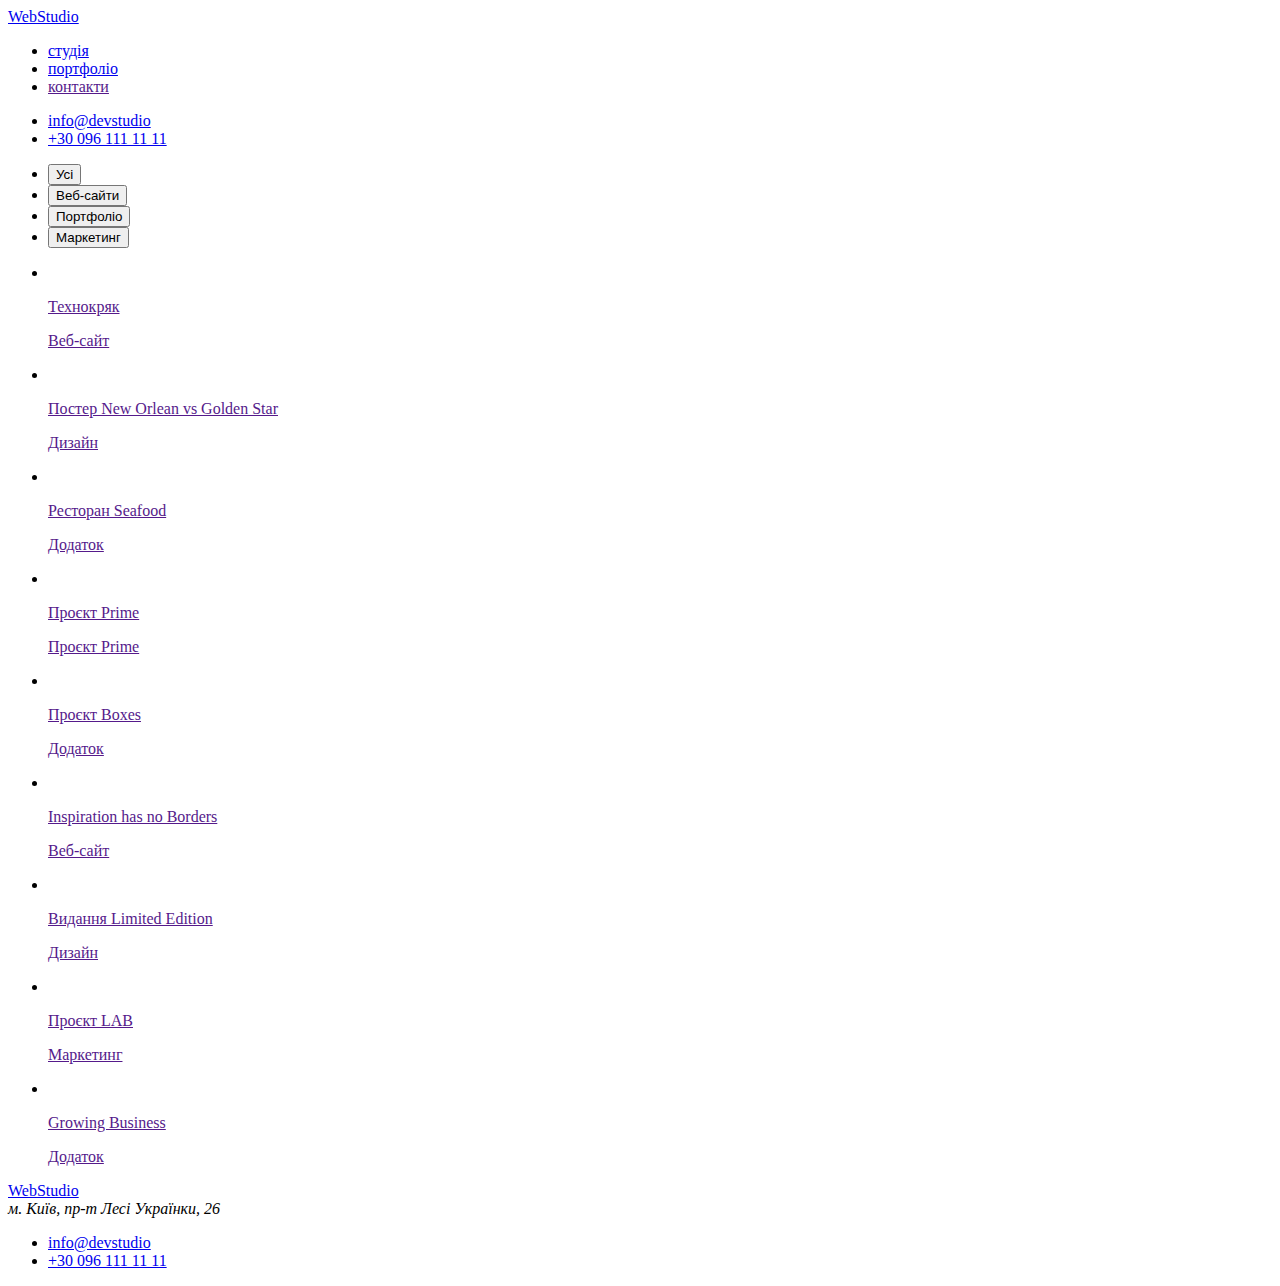
==== portfolio.html @ 76befbde "main1portfolio" ====
<!DOCTYPE html>
<html lang="en">
<head>
    <meta charset="UTF-8">
    <meta http-equiv="X-UA-Compatible" content="IE=edge">
    <meta name="viewport" content="width=device-width, initial-scale=1.0">
    <title>Portfolio</title>
</head>
<body>
    <header>
       
        <nav>
        <!-- Логотип -->
         <a href="./">WebStudio</a>
         <!-- Навігація -->
         <ul>
           <li><a href="./index.html">студія</a></li>
           <li><a href="./portfolio.html">портфоліо</a></li>
           <li><a href="">контакти</a></li>
         </ul>
       </nav>
       <ul>
         <li><a href="info@devstudio">info@devstudio</a></li>
         <li><a href="+30 096 111 11 11 ">+30 096 111 11 11 </a></li>
       </ul>
     </header>
     <main>
        <section>
<ul>
    <li>
<button type="button">  Усі  </button>
</li>
<li>
<button type="button"> Веб-сайти </button>
</li>
<li>
<button type="button"> Портфоліо </button>
</li>
<li>
<button type="button">Маркетинг</button>
</li>
</ul>
<ul>
    <li>
        <a href="">
            <img src="images/img11.png" alt="">
            <p>Технокряк</p>
            <p>Веб-сайт</p>
        </a>
    </li>
    <li>
        <a href="">
            <img src="images/img12.png" alt="">
            <p>Постер New Orlean vs Golden Star</p>
            <p>Дизайн</p>
        </a>
    </li>
    <li>
        <a href="">
            <img src="images/img13.png" alt="">
            <p>Ресторан Seafood</p>
            <p>Додаток</p>
        </a>
    </li>
    <li>
        <a href="">
            <img src="images/img14.png" alt="">
            <p>Проєкт Prime</p>
            <p>Проєкт Prime</p>
        </a>
    </li>
    <li>
        <a href="">
            <img src="images/img14 (1).png" alt="">
            <p>Проєкт Boxes</p>
            <p>Додаток</p>
        </a>
    </li>
    <li>
        <a href="">
            <img src="images/img15.png" alt="">
            <p>Inspiration has no Borders</p>
            <p>Веб-сайт</p>
        </a>
    </li>
    <li>
        <a href="">
            <img src="images/img15.png" alt="">
            <p>Видання Limited Edition</p>
            <p>Дизайн</p>
        </a>
    </li>
    <li>
        <a href="">
            <img src="images/img17.png" alt="">
            <p>Проєкт LAB</p>
            <p>Маркетинг</p>
        </a>
    </li>
    <li>
        <a href="">
            <img src="images/img18.png" alt="">
            <p>Growing Business</p>
            <p>Додаток</p>
        </a>
    </li>
</ul>
        </section>
     </main>
     <footer>
        <a href="./">WebStudio</a>
        <address>м. Київ, пр-т Лесі Українки, 26</address>
       <ul>
          <li><a href="info@devstudio">info@devstudio</a></li>
          <li><a href="+30 096 111 11 11 ">+30 096 111 11 11 </a></li>
        </ul>
      </footer>  
</body>
</html>
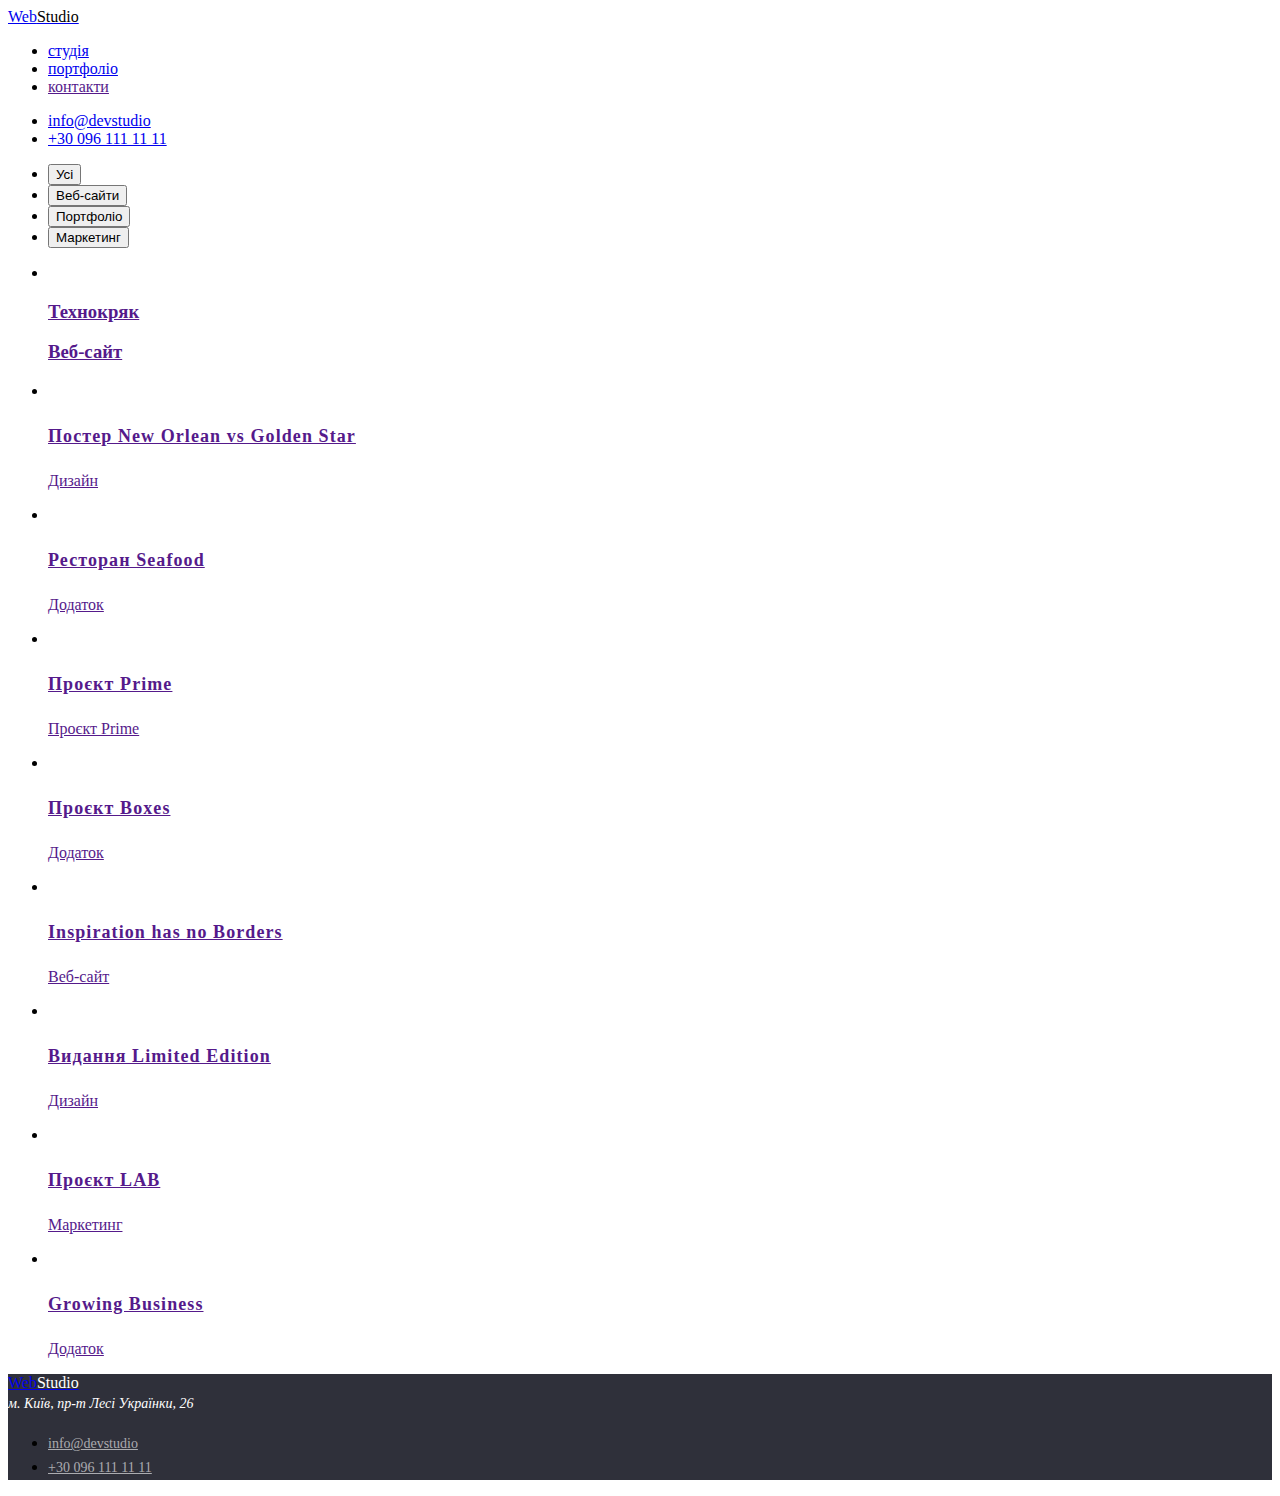
==== commit b4d18395: "FRIDAY" ====
--- a/portfolio.html
+++ b/portfolio.html
@@ -4,6 +4,8 @@
     <meta charset="UTF-8">
     <meta http-equiv="X-UA-Compatible" content="IE=edge">
     <meta name="viewport" content="width=device-width, initial-scale=1.0">
+    <link rel="stylesheet" href="https://cdnjs.cloudflare.com/ajax/libs/modern-normalize/1.1.0/modern-normalize.min.css" integrity="sha512-wpPYUAdjBVSE4KJnH1VR1HeZfpl1ub8YT/NKx4PuQ5NmX2tKuGu6U/JRp5y+Y8XG2tV+wKQpNHVUX03MfMFn9Q==" crossorigin="anonymous" referrerpolicy="no-referrer" />
+<link rel="stylesheet" href="portfolio.css">
     <title>Portfolio</title>
 </head>
 <body>
@@ -11,7 +13,7 @@
        
         <nav>
         <!-- Логотип -->
-         <a href="./">WebStudio</a>
+        <a class="logo"  href="./">Web<span>Studio</span></a>
          <!-- Навігація -->
          <ul>
            <li><a href="./index.html">студія</a></li>
@@ -44,76 +46,78 @@
     <li>
         <a href="">
             <img src="images/img11.png" alt="">
-            <p>Технокряк</p>
+            <h3 class="">Технокряк</p>
             <p>Веб-сайт</p>
         </a>
     </li>
     <li>
         <a href="">
             <img src="images/img12.png" alt="">
-            <p>Постер New Orlean vs Golden Star</p>
+            <h3 class="job-title">Постер New Orlean vs Golden Star</h3>
             <p>Дизайн</p>
         </a>
     </li>
     <li>
         <a href="">
             <img src="images/img13.png" alt="">
-            <p>Ресторан Seafood</p>
+            <h3 class="job-title">Ресторан Seafood</h3>
             <p>Додаток</p>
         </a>
     </li>
     <li>
         <a href="">
             <img src="images/img14.png" alt="">
-            <p>Проєкт Prime</p>
+            <h3 class="job-title">Проєкт Prime</h3>
             <p>Проєкт Prime</p>
         </a>
     </li>
     <li>
         <a href="">
             <img src="images/img14 (1).png" alt="">
-            <p>Проєкт Boxes</p>
+            <h3 class="job-title">Проєкт Boxes</h3>
             <p>Додаток</p>
         </a>
     </li>
     <li>
         <a href="">
             <img src="images/img15.png" alt="">
-            <p>Inspiration has no Borders</p>
+            <h3 class="job-title">Inspiration has no Borders</h3>
             <p>Веб-сайт</p>
         </a>
     </li>
     <li>
         <a href="">
             <img src="images/img15.png" alt="">
-            <p>Видання Limited Edition</p>
+            <h3 class="job-title">Видання Limited Edition</h3>
             <p>Дизайн</p>
         </a>
     </li>
     <li>
         <a href="">
             <img src="images/img17.png" alt="">
-            <p>Проєкт LAB</p>
+            <h3 class="job-title">Проєкт LAB</h3>
             <p>Маркетинг</p>
         </a>
     </li>
     <li>
         <a href="">
             <img src="images/img18.png" alt="">
-            <p>Growing Business</p>
+            <h3 class="job-title">Growing Business</h3>
             <p>Додаток</p>
         </a>
     </li>
 </ul>
         </section>
      </main>
-     <footer>
-        <a href="./">WebStudio</a>
-        <address>м. Київ, пр-т Лесі Українки, 26</address>
-       <ul>
-          <li><a href="info@devstudio">info@devstudio</a></li>
-          <li><a href="+30 096 111 11 11 ">+30 096 111 11 11 </a></li>
-        </ul>
-      </footer>  
+    
+<footer class="footer">
+    <a class="logo" href="./">Web<span>Studio</span></a>
+    
+    <address class="address">м. Київ, пр-т Лесі Українки, 26</address>
+    <ul>
+      <li><a class="contacts-link" href="info@devstudio">info@devstudio</a></li>
+      <li><a class="contacts-link"  href="+30 096 111 11 11 ">+30 096 111 11 11 </a></li>
+    </ul>
+    </footer>  
 </body>
 </html>--- a/portfolio.css
+++ b/portfolio.css
@@ -0,0 +1,37 @@
+:root{
+    --primary-text-color:#212121; --secondary-text-color: #757575; --logo-color: #000; --accent-color: #2196F3; --background-color: #fff; --hero-background-color:#2F303A; 
+}
+.logo>span{
+    color: var(--logo-color);
+}
+
+.footer  .contacts-link{
+    font-weight: 400;
+font-size: 14px;
+line-height: 24px;
+color: rgba(255, 255, 255, 0.6);
+
+}
+.address{
+  
+
+    font-weight: 400;
+    font-size: 14px;
+    line-height: 24px;
+    color: var(--background-color);
+    }
+    .footer{
+        background-color: var(--hero-background-color);
+    }
+    
+    .footer .logo>span{
+        color: var(--background-color)
+    }
+    .job-title{
+        font-family: 'Roboto';
+font-style: normal;
+font-weight: 700;
+font-size: 18px;
+line-height: 36px;
+letter-spacing: 0.06em;
+    }